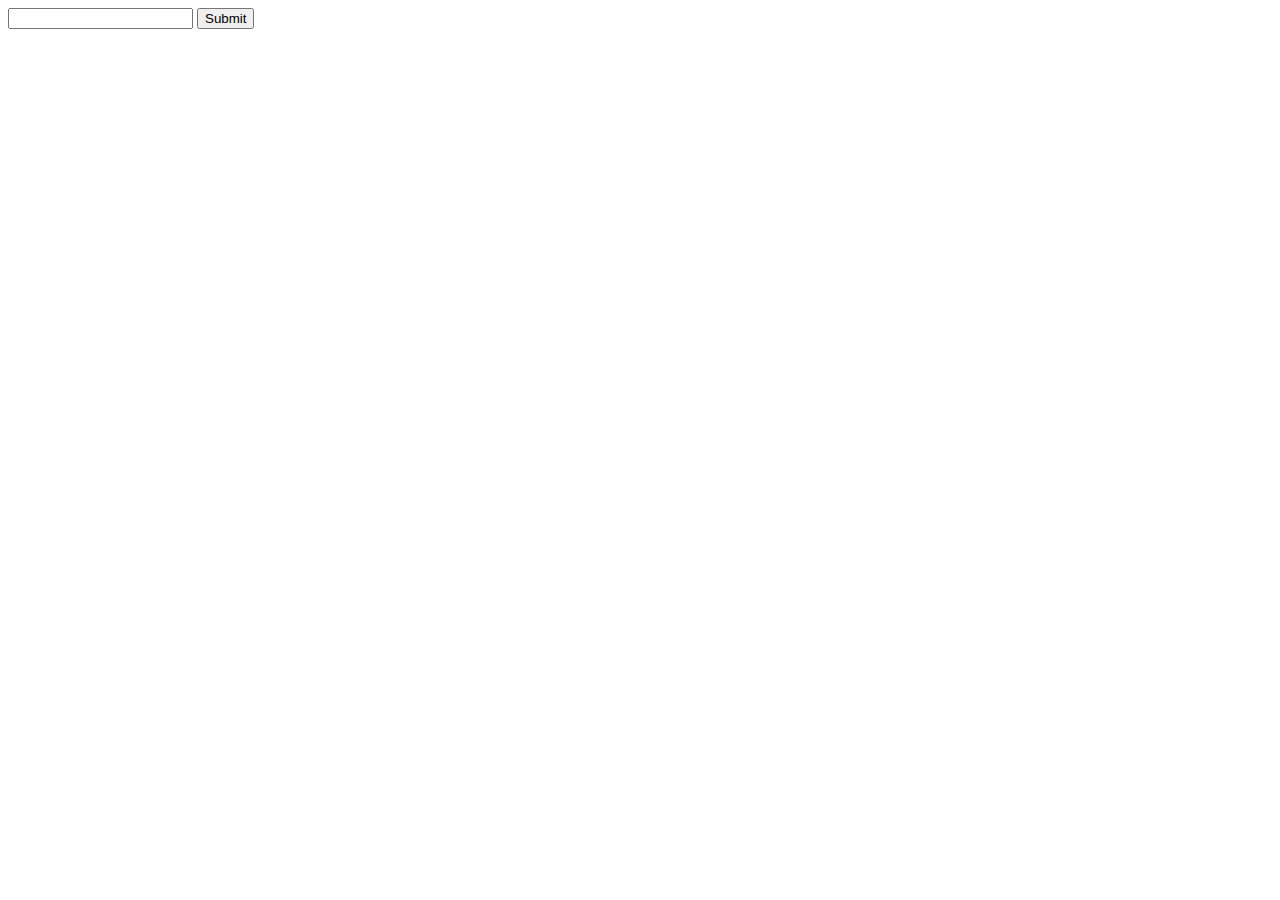
==== src/index.html @ 6e11f2a6 "Initial Commit with working recognition" ====
<!DOCTYPE html>
<html>

<head>
  <link rel="stylesheet" href="style.css" />
  <script type="text/javascript" src="main.js"></script>
</head>

<body>
  <form class="foo">
    <input id="input"></input>
    <input type="submit"></input>
  </form>
  <div id="output"></div>
</body>

</html>
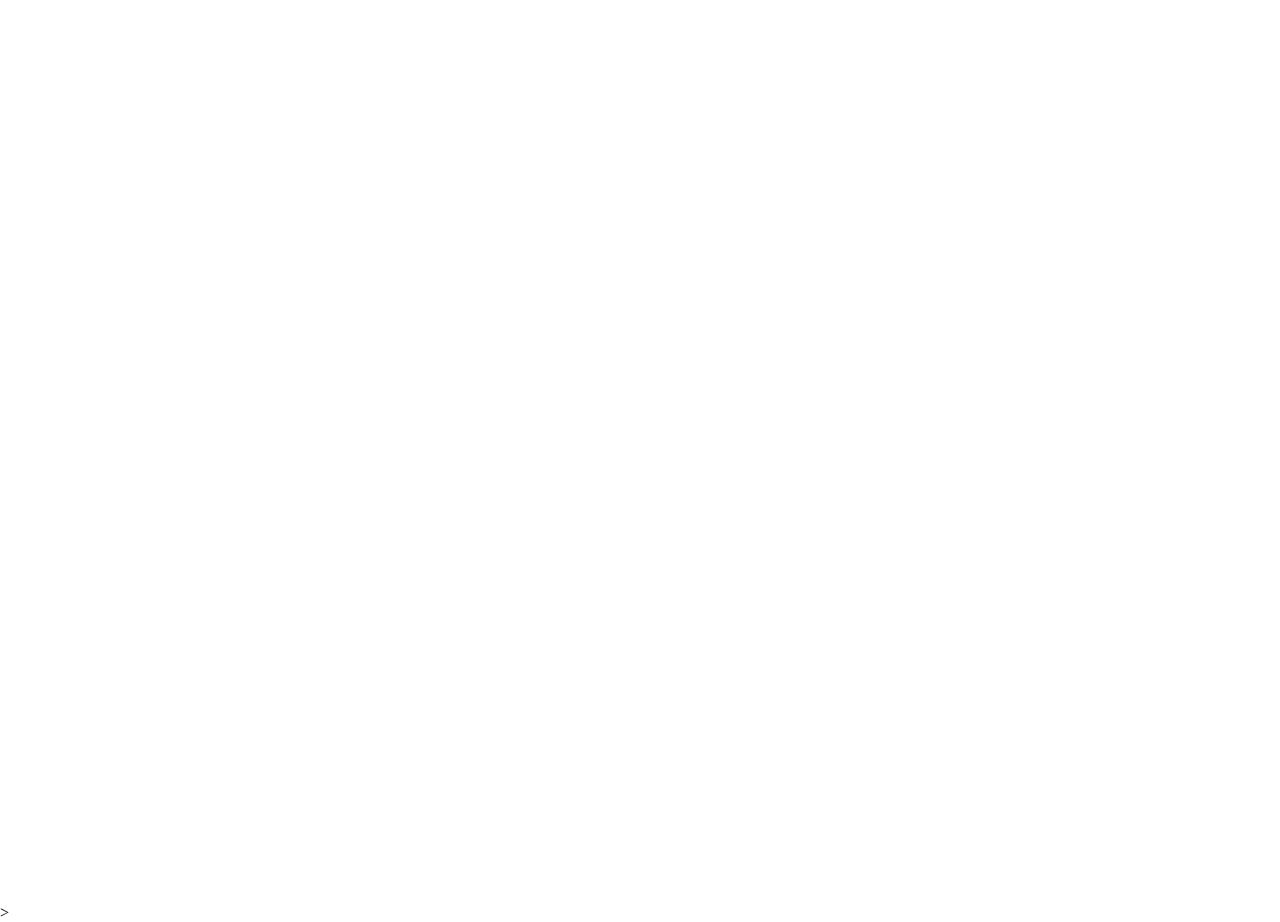
==== commit 9e95b82b: "Add some basic page structure" ====
--- a/src/index.html
+++ b/src/index.html
@@ -3,15 +3,12 @@
 
 <head>
   <link rel="stylesheet" href="style.css" />
-  <script type="text/javascript" src="main.js"></script>
 </head>
 
 <body>
-  <form class="foo">
-    <input id="input"></input>
-    <input type="submit"></input>
-  </form>
-  <div id="output"></div>
+  <canvas id="output"></canvas>>
+
+  <script type="text/javascript" src="main.js"></script>
 </body>
 
 </html>
--- a/src/style.css
+++ b/src/style.css
@@ -0,0 +1,7 @@
+body {
+  margin: 0;
+}
+canvas {
+  width: 100vw;
+  height: 100vh;
+}
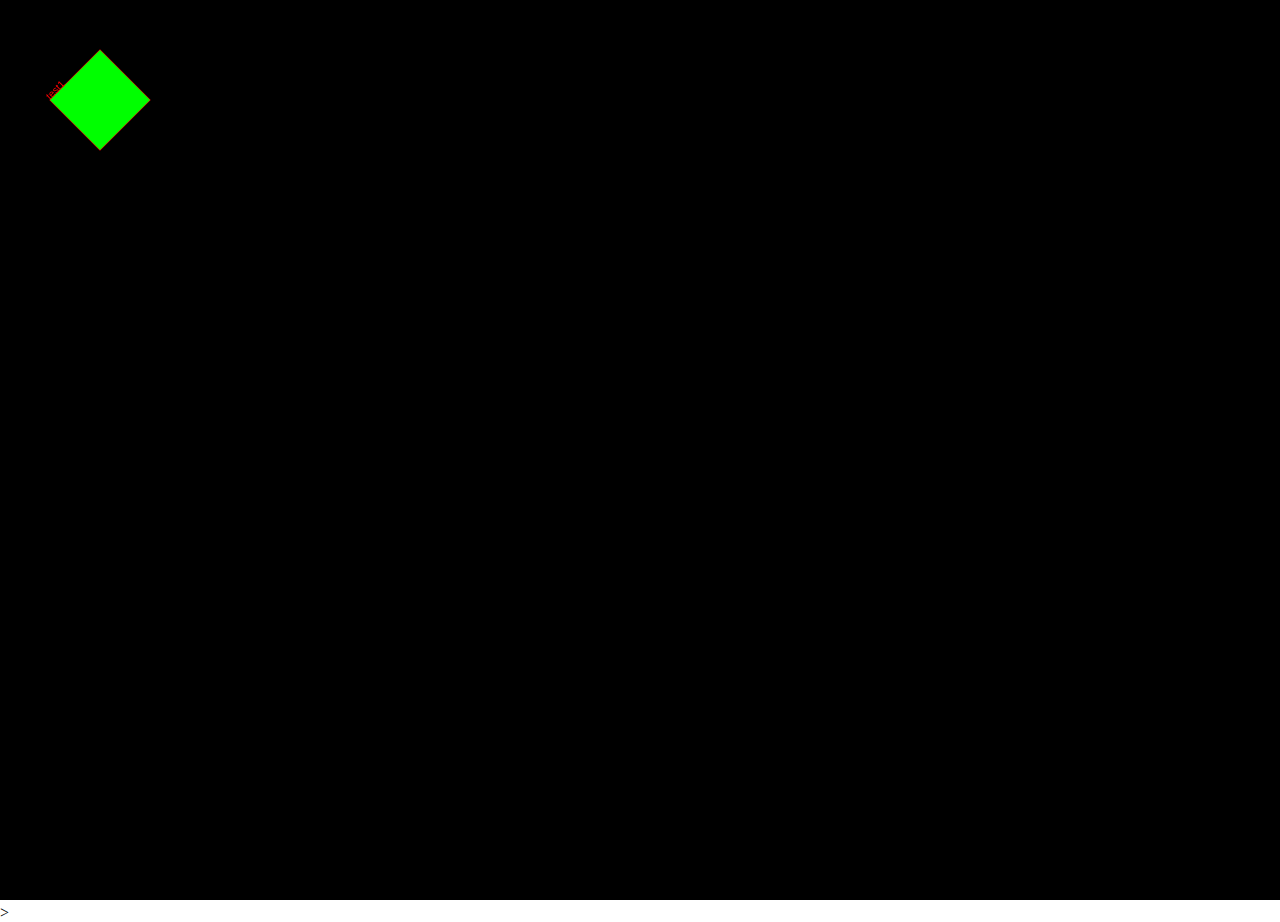
==== commit 74c4a212: "Create a module loading system" ====
--- a/src/index.html
+++ b/src/index.html
@@ -8,7 +8,7 @@
 <body>
   <canvas id="output"></canvas>>
 
-  <script type="text/javascript" src="main.js"></script>
+  <script type="text/javascript" src="js/main.js"></script>
 </body>
 
 </html>
